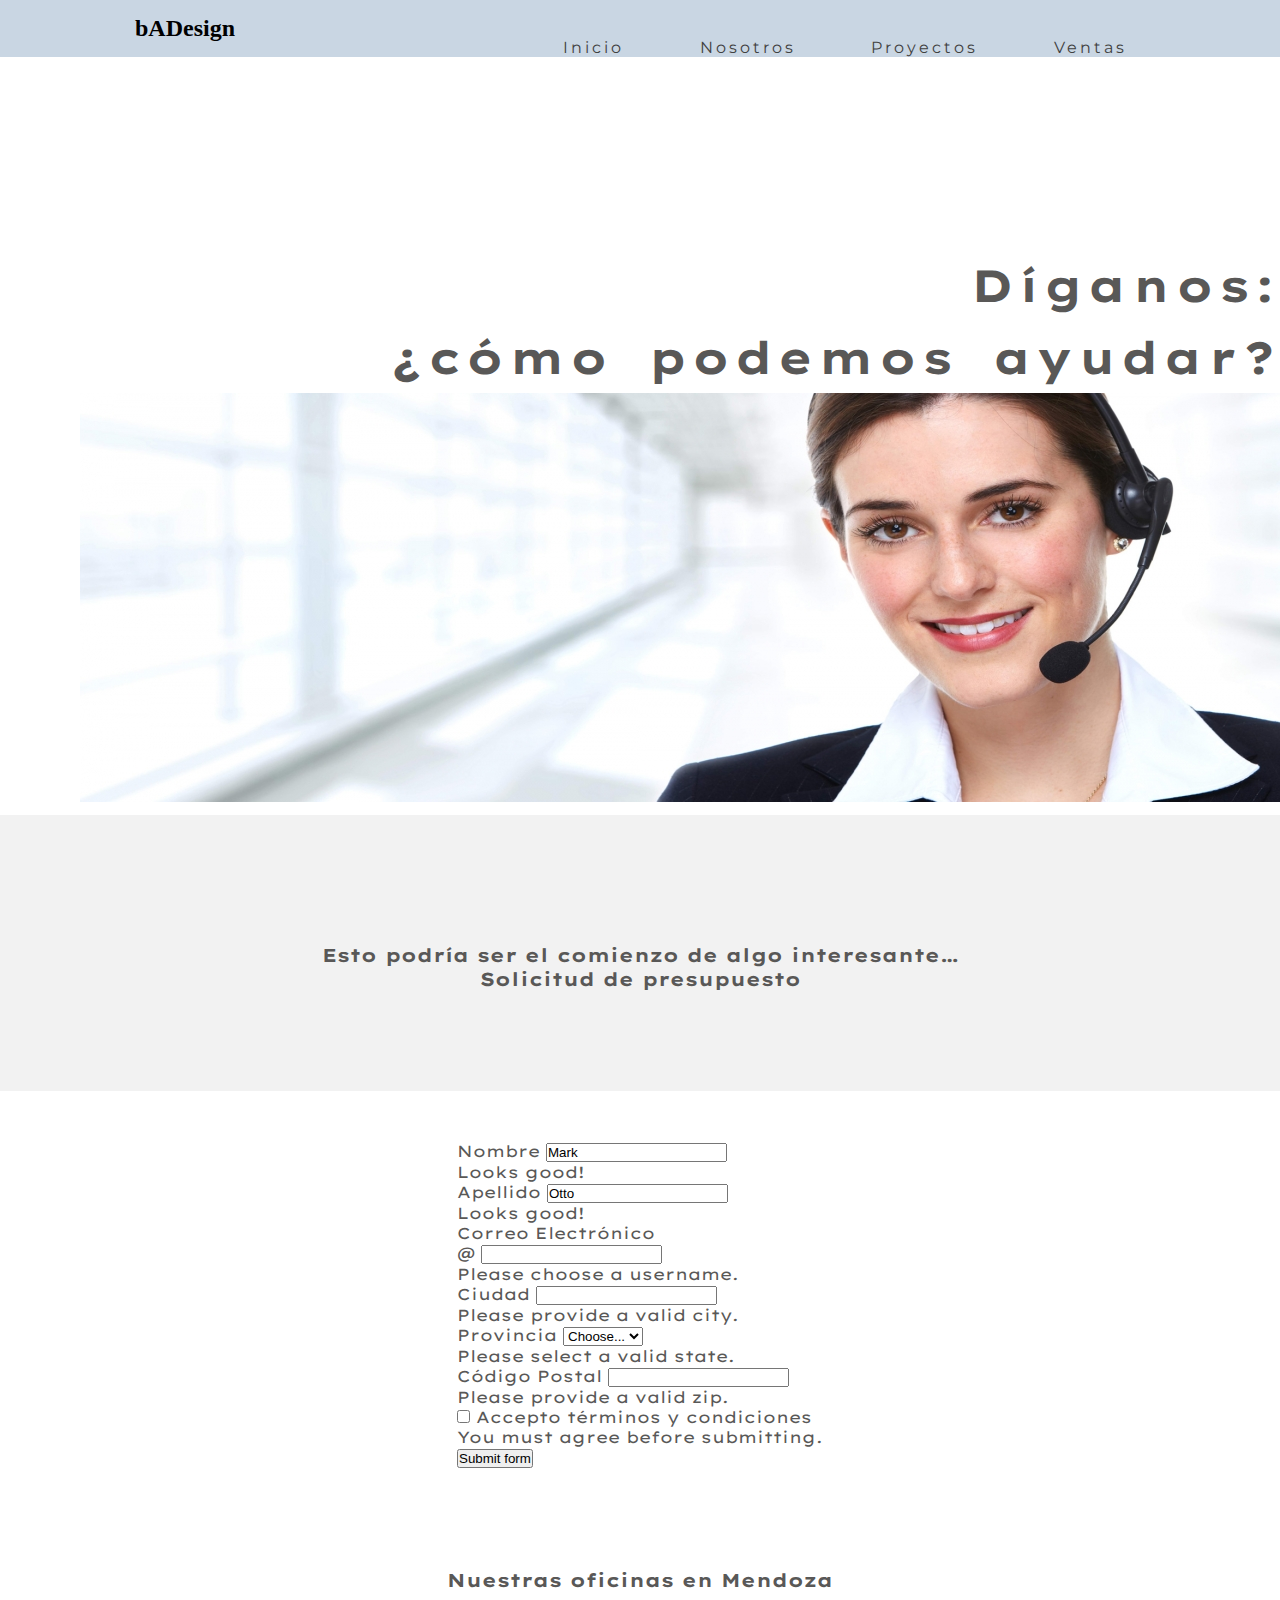
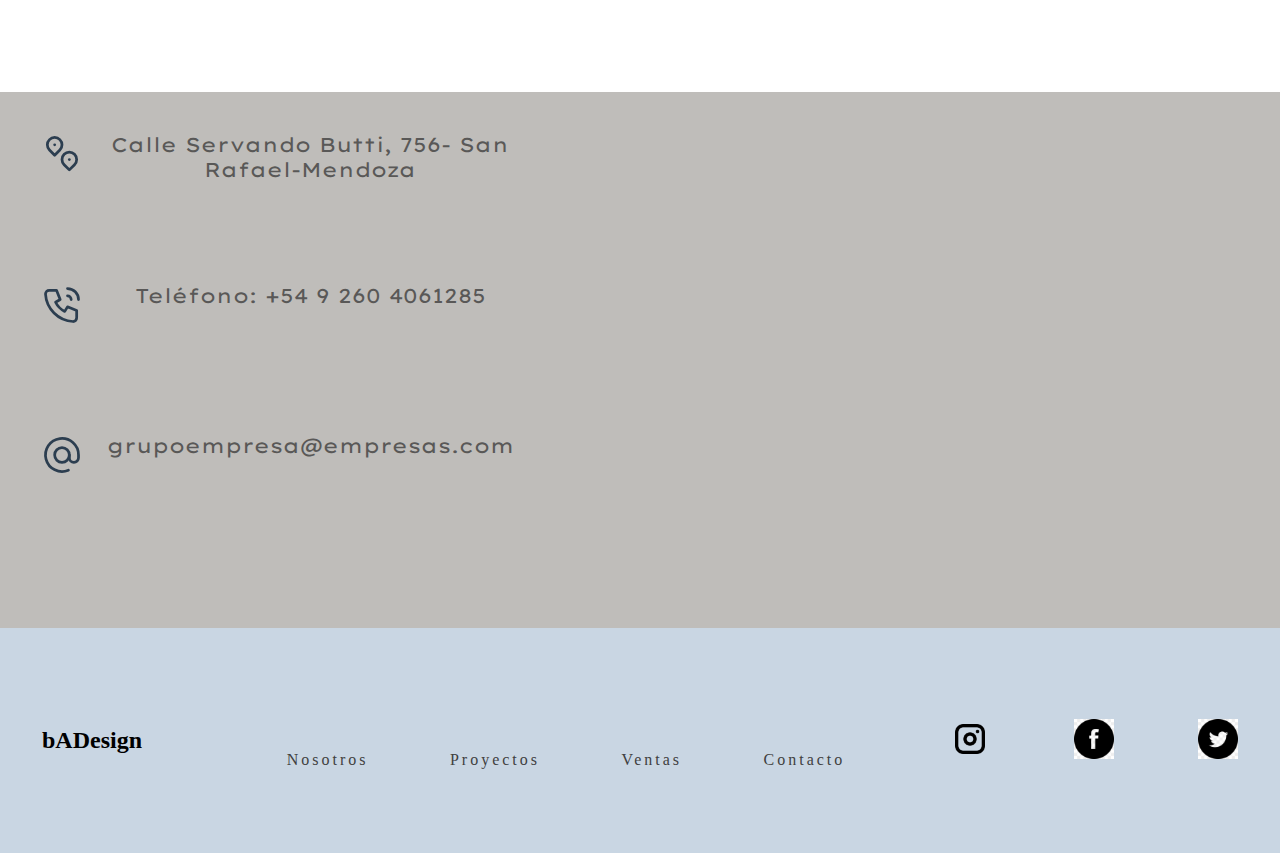
==== pages/contacto.html @ 797bff4d "fase dos terminada" ====
<!DOCTYPE html>
<html lang="en">

<head>
	<meta charset="UTF-8">
	<meta http-equiv="X-UA-Compatible" content="IE=edge">
	<meta name="viewport" content="width=, initial-scale=1.0">

	<!-- el BOOSTRAP -->
	<link href="https://cdn.jsdelivr.net/npm/bootstrap@5.1.3/dist/css/bootstrap.min.css" rel="stylesheet"
		integrity="sha384-1BmE4kWBq78iYhFldvKuhfTAU6auU8tT94WrHftjDbrCEXSU1oBoqyl2QvZ6jIW3" crossorigin="anonymous">

	<!-- el CSS -->
	<link rel="stylesheet" href="../css/style.css">

	<title>Document</title>
</head>

<body id="contacto">
	<header>
		<h2>bADesign</h2>
		<ul>
			<a href="../index.html" class="itemHeader">Inicio</a>
			<a href="nosotros.html" class="itemHeader">Nosotros</a>
			<a href="proyectos.html" class="itemHeader">Proyectos</a>
			<a href="ventas.html" class="itemHeader">Ventas</a>
			
		</ul>
	</header>

	<main>
		<section class="pregunta">
			<h2>Díganos:<br>¿cómo podemos ayudar?</h2>

			<img src="../multimedia/fotoContacto.jpg" alt="Contacta con nosotros">
		</section>

		
		<section class="tituloForm">
			<h3>Esto podría ser el comienzo de algo interesante… <br>Solicitud de presupuesto</h3>
		</section>
		
		<!-- *******   de Boostrap  ******* -->
		<section id="framework">

				<form class="row g-3 needs-validation" novalidate>
				<div class="col-md-4">
					<label for="validationCustom01" class="form-label">Nombre</label>
					<input type="text" class="form-control" id="validationCustom01" value="Mark" required>
					<div class="valid-feedback">
						Looks good!
					</div>
				</div>
				<div class="col-md-4">
					<label for="validationCustom02" class="form-label">Apellido</label>
					<input type="text" class="form-control" id="validationCustom02" value="Otto" required>
					<div class="valid-feedback">
						Looks good!
					</div>
				</div>
				<div class="col-md-4">
					<label for="validationCustomUsername" class="form-label">Correo Electrónico</label>
					<div class="input-group has-validation">
						<span class="input-group-text" id="inputGroupPrepend">@</span>
						<input type="text" class="form-control" id="validationCustomUsername"
							aria-describedby="inputGroupPrepend" required>
						<div class="invalid-feedback">
							Please choose a username.
						</div>
					</div>
				</div>
				<div class="col-md-6">
					<label for="validationCustom03" class="form-label">Ciudad</label>
					<input type="text" class="form-control" id="validationCustom03" required>
					<div class="invalid-feedback">
						Please provide a valid city.
					</div>
				</div>
				<div class="col-md-3">
					<label for="validationCustom04" class="form-label">Provincia</label>
					<select class="form-select" id="validationCustom04" required>
						<option selected disabled value="">Choose...</option>
						<option>...</option>
					</select>
					<div class="invalid-feedback">
						Please select a valid state.
					</div>
				</div>
				<div class="col-md-3">
					<label for="validationCustom05" class="form-label">Código Postal </label>
					<input type="text" class="form-control" id="validationCustom05" required>
					<div class="invalid-feedback">
						Please provide a valid zip.
					</div>
				</div>
				<div class="col-12">
					<div class="form-check">
						<input class="form-check-input" type="checkbox" value="" id="invalidCheck" required>
						<label class="form-check-label" for="invalidCheck">
							Accepto términos y condiciones
						</label>
						<div class="invalid-feedback">
							You must agree before submitting.
						</div>
					</div>
				</div>
				<div class="col-12">
					<button class="btn btn-primary" type="submit">Submit form</button>
				</div>
			</form>
		</section>






		<section>
			<h3>Nuestras oficinas en Mendoza</h3>

			<div class="contacto">

				<div class="itemContacto">
					<svg xmlns="http://www.w3.org/2000/svg" class="icon icon-tabler icon-tabler-map-pins" width="44"
						height="44" viewBox="0 0 24 24" stroke-width="1.5" stroke="#2c3e50" fill="none"
						stroke-linecap="round" stroke-linejoin="round">
						<path stroke="none" d="M0 0h24v24H0z" fill="none" />
						<path d="M10.828 9.828a4 4 0 1 0 -5.656 0l2.828 2.829l2.828 -2.829z" />
						<line x1="8" y1="7" x2="8" y2="7.01" />
						<path d="M18.828 17.828a4 4 0 1 0 -5.656 0l2.828 2.829l2.828 -2.829z" />
						<line x1="16" y1="15" x2="16" y2="15.01" />
					</svg>
				</div>

				<div class="itemContacto">
					<svg xmlns="http://www.w3.org/2000/svg" class="icon icon-tabler icon-tabler-phone-call" width="44"
						height="44" viewBox="0 0 24 24" stroke-width="1.5" stroke="#2c3e50" fill="none"
						stroke-linecap="round" stroke-linejoin="round">
						<path stroke="none" d="M0 0h24v24H0z" fill="none" />
						<path
							d="M5 4h4l2 5l-2.5 1.5a11 11 0 0 0 5 5l1.5 -2.5l5 2v4a2 2 0 0 1 -2 2a16 16 0 0 1 -15 -15a2 2 0 0 1 2 -2" />
						<path d="M15 7a2 2 0 0 1 2 2" />
						<path d="M15 3a6 6 0 0 1 6 6" />
					</svg>
				</div>

				<div class="itemContacto">
					<svg xmlns="http://www.w3.org/2000/svg" class="icon icon-tabler icon-tabler-at" width="44"
						height="44" viewBox="0 0 24 24" stroke-width="1.5" stroke="#2c3e50" fill="none"
						stroke-linecap="round" stroke-linejoin="round">
						<path stroke="none" d="M0 0h24v24H0z" fill="none" />
						<circle cx="12" cy="12" r="4" />
						<path d="M16 12v1.5a2.5 2.5 0 0 0 5 0v-1.5a9 9 0 1 0 -5.5 8.28" />
					</svg>
				</div>

				<div class="itemContacto">Calle Servando Butti, 756- San Rafael-Mendoza</div>

				<div class="itemContacto">Teléfono: +54 9 260 4061285</div>

				<div class="itemContacto">grupoempresa@empresas.com</div>

				<div class="itemContacto">
					<iframe
						src="https://www.google.com/maps/embed?pb=!1m18!1m12!1m3!1d11701.452497308568!2d-68.3652221864777!3d-34.614039010310655!2m3!1f0!2f0!3f0!3m2!1i1024!2i768!4f13.1!3m3!1m2!1s0x9679083d659ed983%3A0x5710b477e8a580f6!2sServando%20Butti%20695%2C%20San%20Rafael%2C%20Mendoza!5e0!3m2!1ses-419!2sar!4v1637625717891!5m2!1ses-419!2sar"
						width="600" height="450" style="border:0;" allowfullscreen="" loading="lazy" class="borde-mapa">
					</iframe>
				</div>
			</div>
		</section>



	</main>
	<footer>
        <h2>bADesign</h2>
        <ul>
            <a href="./pages/nosotros.html">Nosotros</a>
            <a href="./pages/proyectos.html">Proyectos</a>
            <a href="./pages/ventas.html">Ventas</a>
            <a href="./pages/contacto.html">Contacto</a>
        </ul>
        <div>
            <img src="/multimedia/instagram_icon.png" alt="" width="40" height="40">
        </div>
        <div>
            <img src="/multimedia/facebook.jpg" alt="" width="40" height="40">
        </div>
        <div>
            <img src="/multimedia/twitter.jpg" alt="" width="40" height="40">
        </div>

    </footer>

	<!-- el Boostrap -->
	<script src="https://cdn.jsdelivr.net/npm/@popperjs/core@2.10.2/dist/umd/popper.min.js"
		integrity="sha384-7+zCNj/IqJ95wo16oMtfsKbZ9ccEh31eOz1HGyDuCQ6wgnyJNSYdrPa03rtR1zdB"
		crossorigin="anonymous"></script>
	<script src="https://cdn.jsdelivr.net/npm/bootstrap@5.1.3/dist/js/bootstrap.min.js"
		integrity="sha384-QJHtvGhmr9XOIpI6YVutG+2QOK9T+ZnN4kzFN1RtK3zEFEIsxhlmWl5/YESvpZ13"
		crossorigin="anonymous"></script>
</body>

</html>
---- css/style.css ----
@import url("https://fonts.googleapis.com/css2?family=Lexend+Giga:wght@100;200;300;400;500;600;700;800;900&display=swap");
@import url("https://fonts.googleapis.com/css2?family=Montserrat:ital,wght@0,100;0,200;0,300;0,400;0,500;0,600;0,700;0,800;0,900;1,100;1,200;1,300;1,400;1,500;1,600;1,700;1,800;1,900&display=swap");
* {
  margin: 0;
  padding: 0;
}

#contacto main {
  font-family: "Lexend Giga";
  color: #595857;
}

#contacto main .pregunta {
  font-style: normal;
  font-weight: bold;
  font-size: 30px;
  text-align: right;
  line-height: 1.6;
  letter-spacing: 5px;
  word-spacing: 10px;
  padding-top: 15%;
}

#contacto main .pregunta:hover {
  background-color: #F2F2F2;
  font-weight: bold;
  word-spacing: 5px;
}

#contacto main .tituloForm h3 {
  text-align: center;
  padding-top: 10%;
  background-color: #F2F2F2;
}

#contacto main #framework {
  display: -webkit-box;
  display: -ms-flexbox;
  display: flex;
  -webkit-box-pack: center;
      -ms-flex-pack: center;
          justify-content: center;
  -webkit-box-align: center;
      -ms-flex-align: center;
          align-items: center;
  margin: 50px 50px 100px 50px;
}

#contacto main h3 {
  text-align: center;
  padding-bottom: 100px;
}

#contacto main h3:hover {
  background-color: #F2F2F2;
  font-weight: bold;
  color: #D97C2B;
}

#contacto main .contacto {
  display: -ms-grid;
  display: grid;
  -ms-grid-columns: 5% 35% 60%;
      grid-template-columns: 5% 35% 60%;
  -ms-grid-rows: 33% 33% 33%;
      grid-template-rows: 33% 33% 33%;
  background-color: #BFBDBA;
  padding: 40px;
}

#contacto main .contacto:hover {
  background-color: #F2F2F2;
  font-weight: bold;
}

#contacto main .itemContacto:first-child {
  -ms-grid-row: 1;
      grid-row-start: 1;
  grid-row-end: 2;
  -ms-grid-column: 1;
      grid-column-start: 1;
  grid-column-end: 2;
  text-decoration: underline;
  text-align: left;
  -webkit-box-align: center;
      -ms-flex-align: center;
          align-items: center;
  font-size: 25px;
  -webkit-transition: background-color 0.5s, color 1s;
  transition: background-color 0.5s, color 1s;
}

#contacto main .itemContacto:first-child:hover {
  -webkit-transform: scale(1.2);
          transform: scale(1.2);
}

#contacto main .itemContacto:nth-child(2) {
  -ms-grid-row: 2;
      grid-row-start: 2;
  grid-row-end: 3;
  -ms-grid-column: 1;
      grid-column-start: 1;
  grid-column-end: 2;
  text-decoration: underline;
  text-align: left;
  font-size: 25px;
  -webkit-transition: background-color 0.5s, color 1s;
  transition: background-color 0.5s, color 1s;
}

#contacto main .itemContacto:nth-child(2):hover {
  -webkit-transform: scale(1.2);
          transform: scale(1.2);
}

#contacto main .itemContacto:nth-child(3) {
  -ms-grid-row: 3;
      grid-row-start: 3;
  grid-row-end: 4;
  -ms-grid-column: 1;
      grid-column-start: 1;
  grid-column-end: 2;
  text-decoration: underline;
  text-align: left;
  font-size: 25px;
  -webkit-transition: background-color 0.5s, color 1s;
  transition: background-color 0.5s, color 1s;
}

#contacto main .itemContacto:nth-child(3):hover {
  -webkit-transform: scale(1.2);
          transform: scale(1.2);
}

#contacto main .itemContacto:nth-child(4) {
  -ms-grid-row: 1;
      grid-row-start: 1;
  grid-row-end: 2;
  -ms-grid-column: 2;
      grid-column-start: 2;
  grid-column-end: 3;
  text-decoration: none;
  text-align: center;
  -webkit-box-align: end;
      -ms-flex-align: end;
          align-items: end;
  font-size: 20px;
  -webkit-transition: background-color 0.5s, color 1s;
  transition: background-color 0.5s, color 1s;
}

#contacto main .itemContacto:nth-child(4):hover {
  font-weight: bold;
  color: #D97C2B;
}

#contacto main .itemContacto:nth-child(5) {
  -ms-grid-row: 2;
      grid-row-start: 2;
  grid-row-end: 3;
  -ms-grid-column: 2;
      grid-column-start: 2;
  grid-column-end: 3;
  text-decoration: none;
  text-align: center;
  -webkit-box-align: stretch;
      -ms-flex-align: stretch;
          align-items: stretch;
  font-size: 20px;
  -webkit-transition: background-color 0.5s, color 1s;
  transition: background-color 0.5s, color 1s;
}

#contacto main .itemContacto:nth-child(5):hover {
  color: #D97C2B;
  font-weight: bold;
}

#contacto main .itemContacto:nth-child(6) {
  -ms-grid-row: 3;
      grid-row-start: 3;
  grid-row-end: 4;
  -ms-grid-column: 2;
      grid-column-start: 2;
  grid-column-end: 3;
  text-decoration: none;
  text-align: center;
  -webkit-box-align: stretch;
      -ms-flex-align: stretch;
          align-items: stretch;
  font-size: 20px;
  -webkit-transition: background-color 0.5s, color 1s;
  transition: background-color 0.5s, color 1s;
}

#contacto main .itemContacto:nth-child(6):hover {
  font-weight: bold;
  color: #D97C2B;
}

#contacto main .itemContacto:nth-child(7) {
  -ms-grid-row: 1;
      grid-row-start: 1;
  grid-row-end: 4;
  -ms-grid-column: 3;
      grid-column-start: 3;
  grid-column-end: 4;
  -webkit-box-align: stretch;
      -ms-flex-align: stretch;
          align-items: stretch;
  font-size: 25px;
  -webkit-transition: border 1s, color 1s;
  transition: border 1s, color 1s;
}

#contacto main .itemContacto:nth-child(7):hover {
  border: #595857 3px solid;
}

#index main {
  font-family: "Montserrat", sans-serif;
  font-style: normal;
  font-weight: 400;
  background-color: #F2F2F2;
}

#index main h2 {
  font-family: "Lexend Giga";
  color: #404040;
  text-align: center;
  text-transform: none;
  font-size: 4em;
  padding-top: 10%;
  letter-spacing: 2px;
  word-spacing: 10px;
  font-weight: 400;
  font-display: swap;
  line-height: 1.9;
}

#index main h2:hover {
  color: #737373;
}

#index main p {
  text-align: center;
  margin-top: 2%;
  color: #404040;
  letter-spacing: 2px;
  word-spacing: 20%;
}

#index main .presentacionEmpresa {
  display: -webkit-box;
  display: -ms-flexbox;
  display: flex;
  background-color: #C9D6E3;
  margin-right: 20px;
}

#index main .presentacionEmpresa:hover {
  background-color: #C9D6E3;
  color: #737373;
}

#index main .objetivos {
  display: -webkit-box;
  display: -ms-flexbox;
  display: flex;
  -webkit-box-orient: horizontal;
  -webkit-box-direction: normal;
      -ms-flex-direction: row;
          flex-direction: row;
  -ms-flex-wrap: wrap;
      flex-wrap: wrap;
  -ms-flex-pack: distribute;
      justify-content: space-around;
  -webkit-box-align: center;
      -ms-flex-align: center;
          align-items: center;
  width: 100%;
  padding: 10%;
  background-color: #E6EAEA;
}

#index main .objetivos h4 {
  font-size: 90%;
  font-weight: bold;
}

#index main .objetivos h4:hover {
  text-decoration: underline;
}

#index main .objetivos .compromiso {
  display: -webkit-box;
  display: -ms-flexbox;
  display: flex;
  -webkit-box-orient: vertical;
  -webkit-box-direction: normal;
      -ms-flex-direction: column;
          flex-direction: column;
  -ms-flex-pack: distribute;
      justify-content: space-around;
  -webkit-box-align: center;
      -ms-flex-align: center;
          align-items: center;
  -ms-flex-line-pack: center;
      align-content: center;
  width: 50%;
  margin-bottom: 5%;
  font-size: 80%;
}

#index main .objetivos .honestidad {
  display: -webkit-box;
  display: -ms-flexbox;
  display: flex;
  -webkit-box-orient: vertical;
  -webkit-box-direction: normal;
      -ms-flex-direction: column;
          flex-direction: column;
  -ms-flex-pack: distribute;
      justify-content: space-around;
  -webkit-box-align: center;
      -ms-flex-align: center;
          align-items: center;
  -ms-flex-line-pack: center;
      align-content: center;
  align-content: center;
  width: 50%;
  margin-bottom: 5%;
  font-size: 80%;
}

#index main .objetivos .equipo {
  display: -webkit-box;
  display: -ms-flexbox;
  display: flex;
  -webkit-box-orient: vertical;
  -webkit-box-direction: normal;
      -ms-flex-direction: column;
          flex-direction: column;
  -ms-flex-pack: distribute;
      justify-content: space-around;
  -webkit-box-align: center;
      -ms-flex-align: center;
          align-items: center;
  -ms-flex-line-pack: center;
      align-content: center;
  width: 50%;
  font-size: 80%;
}

#index main .objetivos .excelencia {
  display: -webkit-box;
  display: -ms-flexbox;
  display: flex;
  -webkit-box-orient: vertical;
  -webkit-box-direction: normal;
      -ms-flex-direction: column;
          flex-direction: column;
  -ms-flex-pack: distribute;
      justify-content: space-around;
  -webkit-box-align: center;
      -ms-flex-align: center;
          align-items: center;
  width: 50%;
  font-size: 80%;
}

#index main section.servicios {
  display: -ms-grid;
  display: grid;
  -ms-grid-columns: 20fr 40fr 40fr;
      grid-template-columns: 20fr 40fr 40fr;
  -ms-grid-rows: 20fr 45fr;
      grid-template-rows: 20fr 45fr;
  gap: 5px;
  border-color: #F2F2F2;
  margin: 50px 10px 50px 10px;
  padding: 5%;
}

#index main .itemServicios1 {
  -ms-grid-row: 1;
      grid-row-start: 1;
  grid-row-end: 3;
  text-decoration: underline;
  text-align: center;
  background-color: #D3D4C6;
  font-size: 25px;
  -webkit-transition: background-color 0.5s, color 1s;
  transition: background-color 0.5s, color 1s;
  padding: 5%;
}

#index main .itemServicios1:hover {
  background-color: #D97C2B;
  color: #D9D9D9;
}

#index main .itemServicios2 {
  -ms-grid-row: 1;
      grid-row-start: 1;
  grid-row-end: 2;
  background-color: #D3D4C6;
  text-align: center;
  -webkit-transition: background-color 0.2s, color 1s;
  transition: background-color 0.2s, color 1s;
  padding: 5%;
}

#index main .itemServicios2:hover {
  background-color: #D97C2B;
  color: #D9D9D9;
}

#index main .itemServicios3 {
  -ms-grid-row: 2;
      grid-row-start: 2;
  grid-row-end: 3;
  background-color: #E6EAEA;
  text-align: center;
  padding: 30px;
  -webkit-transition: background-color 0.2s, color 1s;
  transition: background-color 0.2s, color 1s;
  padding: 5%;
}

#index main .itemServicios3:hover {
  background-color: #d3a277;
  color: #F2F2F2;
}

#index main .itemServicios4 {
  -ms-grid-row: 1;
      grid-row-start: 1;
  grid-row-end: 2;
  background-color: #D3D4C6;
  text-align: center;
  -webkit-transition: background-color 0.2s, color 1s;
  transition: background-color 0.2s, color 1s;
  padding: 5%;
}

#index main .itemServicios4:hover {
  background-color: #D97C2B;
  color: #D9D9D9;
}

#index main .itemServicios5 {
  -ms-grid-row: 2;
      grid-row-start: 2;
  grid-row-end: 3;
  background-color: #E6EAEA;
  text-align: center;
  padding: 30px;
  -webkit-transition: background-color 0.2s, color 1s;
  transition: background-color 0.2s, color 1s;
}

#index main .itemServicios5:hover {
  background-color: #d3a277;
  color: #F2F2F2;
}

#index main .sostenibilidad {
  display: -webkit-box;
  display: -ms-flexbox;
  display: flex;
  -webkit-box-orient: horizontal;
  -webkit-box-direction: normal;
      -ms-flex-direction: row;
          flex-direction: row;
  -ms-flex-wrap: wrap;
      flex-wrap: wrap;
  -ms-flex-pack: distribute;
      justify-content: space-around;
  text-align: center;
  -ms-flex-line-pack: center;
      align-content: center;
  margin-bottom: 10%;
}

#index main .sostenibilidad div {
  color: #737373;
}

#index main .sostenibilidad div:hover {
  font-weight: bold;
  color: #d3a277;
  letter-spacing: 2%;
  word-spacing: 5%;
}

#index main .losAromos {
  display: -ms-grid;
  display: grid;
  -ms-grid-columns: 60% 40%;
      grid-template-columns: 60% 40%;
  -ms-grid-rows: 10% 90% 20%;
      grid-template-rows: 10% 90% 20%;
  grid-column-gap: 1%;
  grid-row-gap: 2%;
  margin-bottom: 7rem;
}

#index main .losAromos .gridAromos:first-child {
  display: -ms-grid;
  display: grid;
  -ms-grid-row: 3;
      grid-row-start: 3;
  grid-row-end: 4;
  -ms-grid-column: 1;
      grid-column-start: 1;
  grid-column-end: 3;
  font-size: 200%;
  font-weight: bold;
  background-color: #D3D4C6;
  color: #404040;
  font-size: 200%;
  letter-spacing: 2px;
  word-spacing: 2px;
  justify-items: start;
  padding-left: 5%;
  padding-bottom: 5%;
}

#index main .losAromos .gridAromos:first-child:hover {
  background-color: #737373;
  color: #F2F2F2;
}

#index main .losAromos .gridAromos:nth-child(2) {
  display: -ms-grid;
  display: grid;
  -ms-grid-row: 1;
      grid-row-start: 1;
  grid-row-end: 2;
  -ms-grid-column: 1;
      grid-column-start: 1;
  grid-column-end: 3;
  background-color: #D3D4C6;
  color: #404040;
  font-size: 200%;
  letter-spacing: 2px;
  word-spacing: 2px;
  justify-items: end;
  padding-right: 5%;
}

#index main .losAromos .gridAromos:nth-child(2):hover {
  background-color: #737373;
  color: #F2F2F2;
}

#index main .losAromos .gridAromos:nth-child(3) {
  display: -ms-grid;
  display: grid;
  -ms-grid-row: 2;
      grid-row-start: 2;
  grid-row-end: 3;
  -ms-grid-column: 2;
      grid-column-start: 2;
  grid-column-end: 3;
  justify-items: stretch;
  -webkit-box-align: center;
      -ms-flex-align: center;
          align-items: center;
}

#index main .losAromos .gridAromos:nth-child(4) {
  display: -ms-grid;
  display: grid;
  -ms-grid-row: 2;
      grid-row-start: 2;
  grid-row-end: 3;
  -ms-grid-column: 1;
      grid-column-start: 1;
  grid-column-end: 2;
  justify-items: stretch;
  -webkit-box-align: center;
      -ms-flex-align: center;
          align-items: center;
}

#nosotros main {
  font-family: "Lexend Giga";
  font-style: normal;
  font-weight: 400;
  background-color: #F2F2F2;
  color: #595857;
}

#nosotros main h1 {
  text-align: center;
  padding: 3em;
  color: #ad8076;
}

#nosotros main h1:hover {
  background-color: #E6EAEA;
  color: #404040;
}

#nosotros main p {
  text-align: center;
  line-height: 1.6;
  letter-spacing: 2px;
  word-spacing: 5px;
  padding: 4%;
  color: #404040;
}

#nosotros main p:hover {
  color: #ad8076;
}

#nosotros main .hogaresEcofriendly {
  display: -ms-grid;
  display: grid;
  -ms-grid-columns: 40fr 60fr;
      grid-template-columns: 40fr 60fr;
  -ms-grid-rows: 40fr;
      grid-template-rows: 40fr;
  justify-items: center;
  -webkit-box-align: stretch;
      -ms-flex-align: stretch;
          align-items: stretch;
  grid-column-gap: 1rem;
  grid-row-gap: 2rem;
  padding: 2vh;
  background-color: #adddab;
}

#nosotros main .hogaresEcofriendly .tituloEcofriendly {
  display: -ms-grid;
  display: grid;
  -ms-grid-row: 1;
      grid-row-start: 1;
  grid-row-end: 3;
  padding: 2vh;
  color: #404040;
}

#nosotros main .hogaresEcofriendly .tituloEcofriendly:hover {
  color: #854AD9;
  -webkit-text-decoration-line: underline;
          text-decoration-line: underline;
}

#nosotros main .hogaresEcofriendly .parrafoEcofriendly1 {
  display: -ms-grid;
  display: grid;
  -ms-grid-row: 1;
      grid-row-start: 1;
  grid-row-end: 2;
  color: #404040;
}

#nosotros main .hogaresEcofriendly .parrafoEcofriendly1:hover {
  background-color: #88fc90;
  color: #854AD9;
}

#nosotros main .hogaresEcofriendly .parrafoEcofriendly2 {
  display: -ms-grid;
  display: grid;
  -ms-grid-row: 2;
      grid-row-start: 2;
  grid-row-end: 3;
  color: #404040;
}

#nosotros main .hogaresEcofriendly .parrafoEcofriendly2:hover {
  background-color: #88fc90;
  color: #854AD9;
}

#nosotros main .enfoque {
  display: -ms-grid;
  display: grid;
  -ms-grid-columns: 60fr 40fr;
      grid-template-columns: 60fr 40fr;
  -ms-grid-rows: 40fr;
      grid-template-rows: 40fr;
  justify-items: center;
  -webkit-box-align: stretch;
      -ms-flex-align: stretch;
          align-items: stretch;
  grid-column-gap: 2rem;
  background-color: #88fc90;
  padding: 5rem;
  margin-top: 5rem;
}

#nosotros main .enfoque .parrafoEnfoque {
  color: #545C3C;
  padding: 5rem;
}

#nosotros main .enfoque .parrafoEnfoque:hover {
  background-color: #adddab;
}

#nosotros main .enfoque .tituloEnfoque {
  color: #545C3C;
}

#nosotros main .enfoque .tituloEnfoque:hover {
  -webkit-text-decoration-line: underline;
          text-decoration-line: underline;
}

#nosotros main .gridPadre {
  display: -ms-grid;
  display: grid;
  -ms-grid-columns: 33fr 33fr 33fr;
      grid-template-columns: 33fr 33fr 33fr;
  grid-column-gap: 3vh;
}

#nosotros main .gridPadre .financiamiento:first-child {
  display: -ms-grid;
  display: grid;
  -ms-grid-row: 1;
      grid-row-start: 1;
  grid-row-end: 2;
  -ms-grid-column: 1;
      grid-column-start: 1;
  grid-column-end: 2;
  -ms-grid-rows: 20fr 55fr 150fr;
      grid-template-rows: 20fr 55fr 150fr;
  justify-items: center;
  -webkit-box-align: center;
      -ms-flex-align: center;
          align-items: center;
}

#nosotros main .gridPadre .financiamiento:first-child .tituloPilares1 {
  color: #737373;
  font-weight: bold;
  text-align: center;
  word-spacing: 2vh;
  font-family: Roboto, sans-serif;
  font-size: 1.5rem;
}

#nosotros main .gridPadre .financiamiento:first-child .parrafoPilares1 {
  color: #404040;
}

#nosotros main .gridPadre .financiamiento:first-child .imagenPilares1 {
  grid-row-gap: 2vh;
}

#nosotros main .gridPadre .planeta:nth-child(2) {
  display: -ms-grid;
  display: grid;
  -ms-grid-row: 1;
      grid-row-start: 1;
  grid-row-end: 2;
  -ms-grid-column: 2;
      grid-column-start: 2;
  grid-column-end: 3;
  -ms-grid-rows: 20fr 55fr 150fr;
      grid-template-rows: 20fr 55fr 150fr;
  justify-items: center;
  -webkit-box-align: center;
      -ms-flex-align: center;
          align-items: center;
}

#nosotros main .gridPadre .planeta:nth-child(2) .tituloPilares2 {
  color: #737373;
  font-weight: bold;
  text-align: center;
  word-spacing: 2vh;
  font-family: Roboto, sans-serif;
  font-size: 1.5rem;
}

#nosotros main .gridPadre .planeta:nth-child(2) .parrafoPilares {
  grid-row-gap: 2vh;
}

#nosotros main .gridPadre .comunidad:nth-child(3) {
  display: -ms-grid;
  display: grid;
  -ms-grid-row: 1;
      grid-row-start: 1;
  grid-row-end: 2;
  -ms-grid-column: 3;
      grid-column-start: 3;
  grid-column-end: 4;
  -ms-grid-rows: 20fr 55fr 150fr;
      grid-template-rows: 20fr 55fr 150fr;
  justify-items: center;
  -webkit-box-align: center;
      -ms-flex-align: center;
          align-items: center;
}

#nosotros main .gridPadre .comunidad:nth-child(3) .tituloPilares3 {
  color: #737373;
  font-weight: bold;
  text-align: center;
  word-spacing: 2vh;
  font-family: Roboto, sans-serif;
  font-size: 1.5rem;
}

#nosotros main .gridPadre .comunidad:nth-child(3) .parrafoPilares3 {
  grid-row-gap: 2vh;
}

#proyectos main {
  font-family: "Lexend Giga";
  font-style: normal;
  font-weight: 400;
  background-color: #F2F2F2;
}

#proyectos main h2 {
  text-align: center;
  color: #ad8076;
  font-size: 7vh;
  padding: 5%;
}

#proyectos main p {
  text-align: center;
  line-height: 1.6;
  letter-spacing: 2px;
  word-spacing: 5px;
  padding: 5%;
  color: #404040;
}

#proyectos main h1 {
  text-align: center;
  padding: 3em;
}

#proyectos main h3 {
  color: #D97C2B;
  font-weight: bold;
  font-size: 150%;
  text-align: end;
  letter-spacing: 1rem;
  padding: 5em;
}

#proyectos main h3:hover {
  color: #404040;
}

#proyectos main .obraNueva {
  display: -webkit-box;
  display: -ms-flexbox;
  display: flex;
  -webkit-box-orient: horizontal;
  -webkit-box-direction: normal;
      -ms-flex-direction: row;
          flex-direction: row;
  -ms-flex-wrap: wrap;
      flex-wrap: wrap;
  -ms-flex-pack: distribute;
      justify-content: space-around;
  -webkit-box-align: stretch;
      -ms-flex-align: stretch;
          align-items: stretch;
  gap: 5px;
}

#proyectos main .rehabilitaciones {
  display: -webkit-box;
  display: -ms-flexbox;
  display: flex;
  -webkit-box-orient: horizontal;
  -webkit-box-direction: normal;
      -ms-flex-direction: row;
          flex-direction: row;
  -ms-flex-wrap: wrap;
      flex-wrap: wrap;
  -ms-flex-pack: distribute;
      justify-content: space-around;
  -webkit-box-align: stretch;
      -ms-flex-align: stretch;
          align-items: stretch;
  gap: 5px;
}

#proyectos main .interiorismo {
  display: -webkit-box;
  display: -ms-flexbox;
  display: flex;
  -webkit-box-orient: horizontal;
  -webkit-box-direction: normal;
      -ms-flex-direction: row;
          flex-direction: row;
  -ms-flex-wrap: wrap;
      flex-wrap: wrap;
  -ms-flex-pack: distribute;
      justify-content: space-around;
  -webkit-box-align: stretch;
      -ms-flex-align: stretch;
          align-items: stretch;
  gap: 5px;
}

#ventas main {
  font-family: "Montserrat", sans-serif;
  font-weight: 400;
  font-style: normal;
}

#ventas main h1 {
  font-family: "Montserrat", sans-serif;
  font-weight: 200;
  color: #d3a277;
  font-size: 60px;
  padding-top: 4rem;
  text-align: center;
}

#ventas main .casaVenta {
  display: -ms-grid;
  display: grid;
  -ms-grid-columns: 40% 60%;
      grid-template-columns: 40% 60%;
  -ms-grid-rows: 50% 50%;
      grid-template-rows: 50% 50%;
  background-color: #D3D4C6;
  -webkit-box-align: center;
      -ms-flex-align: center;
          align-items: center;
  margin: 100px 10px 100px 10px;
  font-size: 10px;
}

#ventas main .grid-item:first-child {
  -ms-grid-row: 1;
      grid-row-start: 1;
  grid-row-end: 2;
  text-align: center;
  -webkit-transition: background-color 0.5s, color 1s;
  transition: background-color 0.5s, color 1s;
  color: #ad8076;
}

#ventas main .grid-item:nth-child(1) {
  -ms-grid-row: 1;
      grid-row-start: 1;
  grid-row-end: 2;
  text-align: center;
  background-color: #D3D4C6;
  font-size: 25px;
  -webkit-transition: background-color 0.5s, color 1s;
  transition: background-color 0.5s, color 1s;
}

#ventas main .grid-item:nth-child(2) {
  -ms-grid-row: 2;
      grid-row-start: 2;
  grid-row-end: 3;
  text-align: end;
  border: #737373 solid 1px;
  background-color: #D3D4C6;
  font-size: 20px;
  -webkit-transition: background-color 0.5s, color 1s;
  transition: background-color 0.5s, color 1s;
  padding-left: 20px;
  margin-left: 20px;
}

#ventas main .grid-item:nth-child(3) {
  -ms-grid-row: 2;
      grid-row-start: 2;
  grid-row-end: 3;
  text-align: end;
  background-color: #D3D4C6;
  font-size: 25px;
  -webkit-transition: background-color 0.5s, color 1s;
  transition: background-color 0.5s, color 1s;
}

header {
  display: -webkit-box;
  display: -ms-flexbox;
  display: flex;
  -webkit-box-orient: horizontal;
  -webkit-box-direction: normal;
      -ms-flex-direction: row;
          flex-direction: row;
  -ms-flex-pack: distribute;
      justify-content: space-around;
  -webkit-box-align: center;
      -ms-flex-align: center;
          align-items: center;
  -ms-flex-line-pack: center;
      align-content: center;
  width: 100%;
  height: 15%;
  background-color: #C9D6E3;
  position: -webkit-sticky;
  position: sticky;
  top: 0;
}

header ul {
  width: 50%;
  margin-top: 3%;
  display: -webkit-box;
  display: -ms-flexbox;
  display: flex;
  -webkit-box-orient: horizontal;
  -webkit-box-direction: normal;
      -ms-flex-direction: row;
          flex-direction: row;
  -ms-flex-pack: distribute;
      justify-content: space-around;
  -webkit-box-align: center;
      -ms-flex-align: center;
          align-items: center;
}

header ul a {
  font-family: "Montserrat", sans-serif;
  text-decoration: none;
  color: #404040;
  letter-spacing: 3px;
  word-spacing: 30px;
  margin-left: 50px;
  margin-right: 10px;
}

header ul a:hover {
  text-decoration: underline;
  color: #585555;
}

footer {
  display: -webkit-box;
  display: -ms-flexbox;
  display: flex;
  -webkit-box-orient: horizontal;
  -webkit-box-direction: normal;
      -ms-flex-direction: row;
          flex-direction: row;
  -ms-flex-pack: distribute;
      justify-content: space-around;
  -webkit-box-align: center;
      -ms-flex-align: center;
          align-items: center;
  -ms-flex-line-pack: stretch;
      align-content: stretch;
  width: 100%;
  height: 25vh;
  background-color: #C9D6E3;
}

footer ul {
  width: 50%;
  margin-top: 3%;
  display: -webkit-box;
  display: -ms-flexbox;
  display: flex;
  -webkit-box-orient: horizontal;
  -webkit-box-direction: normal;
      -ms-flex-direction: row;
          flex-direction: row;
  -ms-flex-pack: distribute;
      justify-content: space-around;
}

footer ul a {
  text-decoration: none;
  color: #404040;
  letter-spacing: 3px;
  word-spacing: 30px;
  margin-left: 50px;
  margin-right: 10px;
}

footer ul a:hover {
  text-decoration: underline;
  color: #585555;
}
/*# sourceMappingURL=style.css.map */
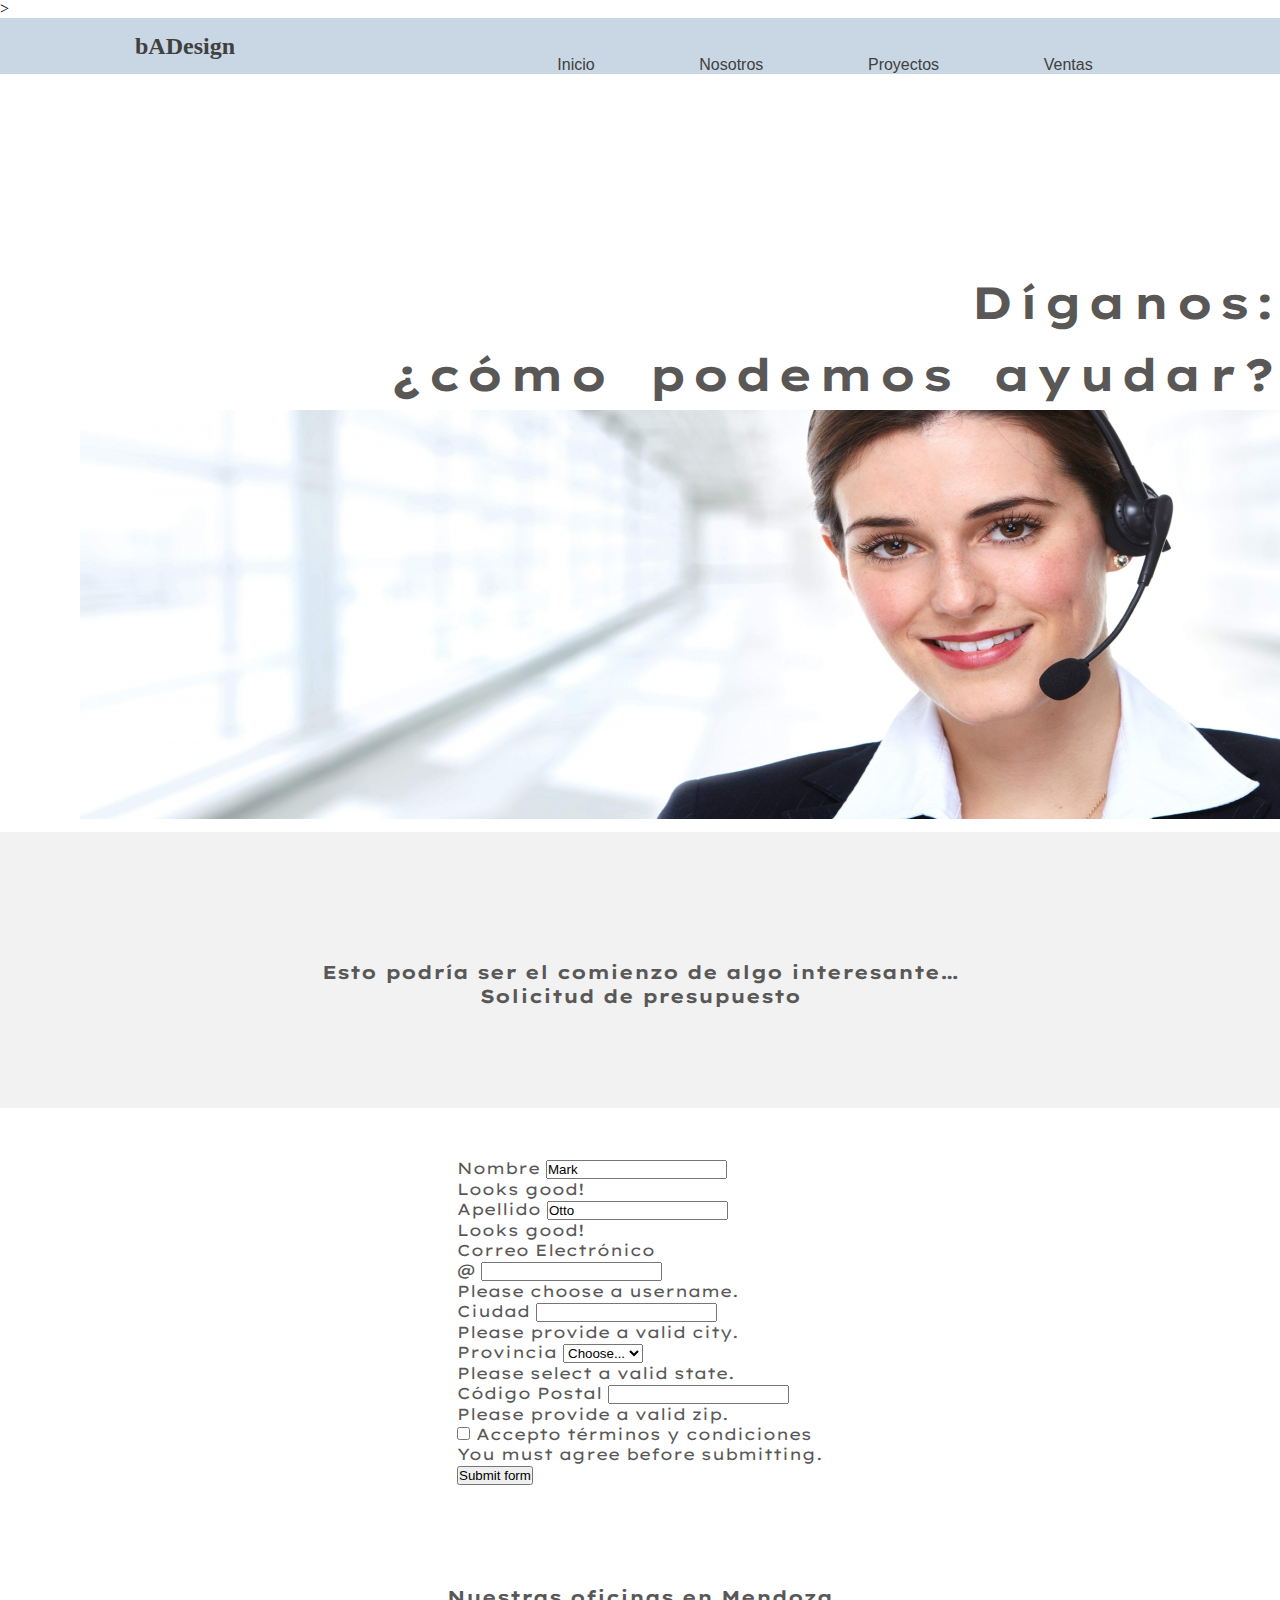
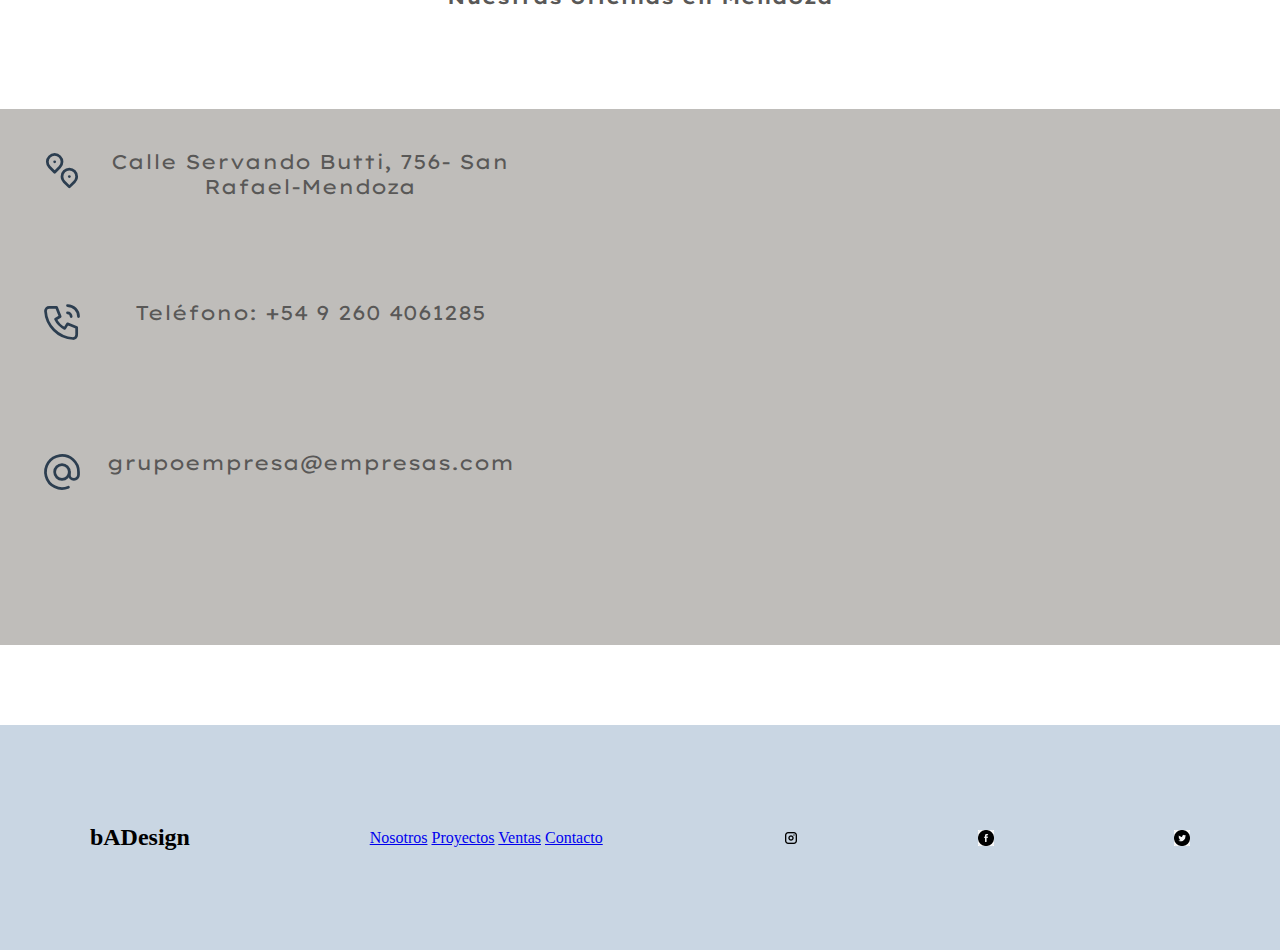
==== commit 2e3c383f: "fase tres terminada" ====
--- a/pages/contacto.html
+++ b/pages/contacto.html
@@ -13,7 +13,21 @@
 	<!-- el CSS -->
 	<link rel="stylesheet" href="../css/style.css">
 
-	<title>Document</title>
+	<meta name="description" content="Si quieres resolver tus dudas y conocer aldetalle nuestros proyectos no dudes y contacta directamente con nosotros. Estamos encantados de ayudarte">
+
+	<meta name="keywords" content="contacto, nuestras oficinas, San Rafael-Mendoza, desarrollador inmobiliario, promotor inmobiliario, ayudar, solicitud presupuesto">
+
+	<meta property="og:title" content="baDesign Grupo Inmobiliario / Desarrolladores Inmobiliarios /Tu nueva casa">
+
+	<meta property="og:url" content="https://bagroup.000webhostapp.com/">
+
+	<meta property="og:description" content="baDesign Grupo Inmobiliario ofrece venta de propiedad unifamiliar en Mendoza. Contáctanos">>
+
+	<!--No tengo logo de la empresa para poner en og:image-->
+
+
+
+	<title>baDesign Grupo Inmobiliario / ¿Cómo contactarnos?</title>
 </head>
 
 <body id="contacto">
@@ -24,7 +38,7 @@
 			<a href="nosotros.html" class="itemHeader">Nosotros</a>
 			<a href="proyectos.html" class="itemHeader">Proyectos</a>
 			<a href="ventas.html" class="itemHeader">Ventas</a>
-			
+
 		</ul>
 	</header>
 
@@ -35,15 +49,15 @@
 			<img src="../multimedia/fotoContacto.jpg" alt="Contacta con nosotros">
 		</section>
 
-		
+
 		<section class="tituloForm">
 			<h3>Esto podría ser el comienzo de algo interesante… <br>Solicitud de presupuesto</h3>
 		</section>
-		
+
 		<!-- *******   de Boostrap  ******* -->
 		<section id="framework">
 
-				<form class="row g-3 needs-validation" novalidate>
+			<form class="row g-3 needs-validation" novalidate>
 				<div class="col-md-4">
 					<label for="validationCustom01" class="form-label">Nombre</label>
 					<input type="text" class="form-control" id="validationCustom01" value="Mark" required>
@@ -112,9 +126,6 @@
 
 
 
-
-
-
 		<section>
 			<h3>Nuestras oficinas en Mendoza</h3>
 
@@ -173,24 +184,27 @@
 
 	</main>
 	<footer>
-        <h2>bADesign</h2>
-        <ul>
-            <a href="./pages/nosotros.html">Nosotros</a>
-            <a href="./pages/proyectos.html">Proyectos</a>
-            <a href="./pages/ventas.html">Ventas</a>
-            <a href="./pages/contacto.html">Contacto</a>
-        </ul>
-        <div>
-            <img src="/multimedia/instagram_icon.png" alt="" width="40" height="40">
+		<h2>bADesign</h2>
+		<ul>
+			<a href="./pages/nosotros.html">Nosotros</a>
+			<a href="./pages/proyectos.html">Proyectos</a>
+			<a href="./pages/ventas.html">Ventas</a>
+			<a href="./pages/contacto.html">Contacto</a>
+		</ul>
+		<div class="logoSocial">
+            <img src="../multimedia/instagram_icon.png" alt="Instragram" width="16em" height="16em">
+            <!-- pondria el enlace <a href> hacia mi Instagram, al ser una empresa ficticia no lo he puesto -->
         </div>
-        <div>
-            <img src="/multimedia/facebook.jpg" alt="" width="40" height="40">
+        <div class="logoSocial">
+            <img src="../multimedia/facebook.jpg" alt="Facebook" width="16em" height="16em">
+            <!-- pondria el enlace <a href> hacia mi Instagram, al ser una empresa ficticia no lo he puesto -->
         </div>
-        <div>
-            <img src="/multimedia/twitter.jpg" alt="" width="40" height="40">
+        <div class="logoSocial">
+            <img src="../multimedia/twitter.jpg" alt="Twitter" width="16em" height="16em">
+            <!-- pondria el enlace <a href> hacia mi Instagram, al ser una empresa ficticia no lo he puesto -->
         </div>
 
-    </footer>
+	</footer>
 
 	<!-- el Boostrap -->
 	<script src="https://cdn.jsdelivr.net/npm/@popperjs/core@2.10.2/dist/umd/popper.min.js"
--- a/css/style.css
+++ b/css/style.css
@@ -3,6 +3,10 @@
 * {
   margin: 0;
   padding: 0;
+}
+
+body {
+  width: 100vw;
 }
 
 #contacto main {
@@ -219,7 +223,7 @@
 }
 
 #index main {
-  font-family: "Montserrat", sans-serif;
+  font-family: "Montserrat, weight 700", sans-serif;
   font-style: normal;
   font-weight: 400;
   background-color: #F2F2F2;
@@ -234,7 +238,7 @@
   padding-top: 10%;
   letter-spacing: 2px;
   word-spacing: 10px;
-  font-weight: 400;
+  font-weight: 200;
   font-display: swap;
   line-height: 1.9;
 }
@@ -256,7 +260,8 @@
   display: -ms-flexbox;
   display: flex;
   background-color: #C9D6E3;
-  margin-right: 20px;
+  margin-right: 3%;
+  margin-left: 3%;
 }
 
 #index main .presentacionEmpresa:hover {
@@ -280,7 +285,7 @@
       -ms-flex-align: center;
           align-items: center;
   width: 100%;
-  padding: 10%;
+  padding: 5%;
   background-color: #E6EAEA;
 }
 
@@ -370,16 +375,16 @@
   font-size: 80%;
 }
 
-#index main section.servicios {
+#index main .servicios {
   display: -ms-grid;
   display: grid;
   -ms-grid-columns: 20fr 40fr 40fr;
       grid-template-columns: 20fr 40fr 40fr;
   -ms-grid-rows: 20fr 45fr;
       grid-template-rows: 20fr 45fr;
-  gap: 5px;
+  gap: 5%;
   border-color: #F2F2F2;
-  margin: 50px 10px 50px 10px;
+  margin: 15% 10% 15% 10%;
   padding: 5%;
 }
 
@@ -390,7 +395,7 @@
   text-decoration: underline;
   text-align: center;
   background-color: #D3D4C6;
-  font-size: 25px;
+  font-size: 1em;
   -webkit-transition: background-color 0.5s, color 1s;
   transition: background-color 0.5s, color 1s;
   padding: 5%;
@@ -498,13 +503,12 @@
 #index main .losAromos {
   display: -ms-grid;
   display: grid;
-  -ms-grid-columns: 60% 40%;
-      grid-template-columns: 60% 40%;
-  -ms-grid-rows: 10% 90% 20%;
-      grid-template-rows: 10% 90% 20%;
+  -ms-grid-columns: 45% 45%;
+      grid-template-columns: 45% 45%;
+  -ms-grid-rows: 20% 70% 30%;
+      grid-template-rows: 20% 70% 30%;
   grid-column-gap: 1%;
   grid-row-gap: 2%;
-  margin-bottom: 7rem;
 }
 
 #index main .losAromos .gridAromos:first-child {
@@ -516,13 +520,11 @@
   -ms-grid-column: 1;
       grid-column-start: 1;
   grid-column-end: 3;
-  font-size: 200%;
+  font-size: 70%;
   font-weight: bold;
   background-color: #D3D4C6;
   color: #404040;
-  font-size: 200%;
-  letter-spacing: 2px;
-  word-spacing: 2px;
+  word-spacing: 0.5em;
   justify-items: start;
   padding-left: 5%;
   padding-bottom: 5%;
@@ -544,7 +546,7 @@
   grid-column-end: 3;
   background-color: #D3D4C6;
   color: #404040;
-  font-size: 200%;
+  font-size: 90%;
   letter-spacing: 2px;
   word-spacing: 2px;
   justify-items: end;
@@ -682,8 +684,8 @@
 #nosotros main .enfoque {
   display: -ms-grid;
   display: grid;
-  -ms-grid-columns: 60fr 40fr;
-      grid-template-columns: 60fr 40fr;
+  -ms-grid-columns: 60% 40%;
+      grid-template-columns: 60% 40%;
   -ms-grid-rows: 40fr;
       grid-template-rows: 40fr;
   justify-items: center;
@@ -715,105 +717,117 @@
 }
 
 #nosotros main .gridPadre {
-  display: -ms-grid;
-  display: grid;
-  -ms-grid-columns: 33fr 33fr 33fr;
-      grid-template-columns: 33fr 33fr 33fr;
-  grid-column-gap: 3vh;
-}
-
-#nosotros main .gridPadre .financiamiento:first-child {
-  display: -ms-grid;
-  display: grid;
-  -ms-grid-row: 1;
-      grid-row-start: 1;
-  grid-row-end: 2;
-  -ms-grid-column: 1;
-      grid-column-start: 1;
-  grid-column-end: 2;
-  -ms-grid-rows: 20fr 55fr 150fr;
-      grid-template-rows: 20fr 55fr 150fr;
-  justify-items: center;
-  -webkit-box-align: center;
-      -ms-flex-align: center;
-          align-items: center;
-}
-
-#nosotros main .gridPadre .financiamiento:first-child .tituloPilares1 {
-  color: #737373;
-  font-weight: bold;
-  text-align: center;
-  word-spacing: 2vh;
-  font-family: Roboto, sans-serif;
-  font-size: 1.5rem;
-}
-
-#nosotros main .gridPadre .financiamiento:first-child .parrafoPilares1 {
-  color: #404040;
-}
-
-#nosotros main .gridPadre .financiamiento:first-child .imagenPilares1 {
-  grid-row-gap: 2vh;
-}
-
-#nosotros main .gridPadre .planeta:nth-child(2) {
-  display: -ms-grid;
-  display: grid;
-  -ms-grid-row: 1;
-      grid-row-start: 1;
-  grid-row-end: 2;
-  -ms-grid-column: 2;
-      grid-column-start: 2;
-  grid-column-end: 3;
-  -ms-grid-rows: 20fr 55fr 150fr;
-      grid-template-rows: 20fr 55fr 150fr;
-  justify-items: center;
-  -webkit-box-align: center;
-      -ms-flex-align: center;
-          align-items: center;
-}
-
-#nosotros main .gridPadre .planeta:nth-child(2) .tituloPilares2 {
-  color: #737373;
-  font-weight: bold;
-  text-align: center;
-  word-spacing: 2vh;
-  font-family: Roboto, sans-serif;
-  font-size: 1.5rem;
-}
-
-#nosotros main .gridPadre .planeta:nth-child(2) .parrafoPilares {
-  grid-row-gap: 2vh;
-}
-
-#nosotros main .gridPadre .comunidad:nth-child(3) {
-  display: -ms-grid;
-  display: grid;
-  -ms-grid-row: 1;
-      grid-row-start: 1;
-  grid-row-end: 2;
-  -ms-grid-column: 3;
-      grid-column-start: 3;
-  grid-column-end: 4;
-  -ms-grid-rows: 20fr 55fr 150fr;
-      grid-template-rows: 20fr 55fr 150fr;
-  justify-items: center;
-  -webkit-box-align: center;
-      -ms-flex-align: center;
-          align-items: center;
-}
-
-#nosotros main .gridPadre .comunidad:nth-child(3) .tituloPilares3 {
-  color: #737373;
-  font-weight: bold;
-  text-align: center;
-  word-spacing: 2vh;
-  font-family: Roboto, sans-serif;
-  font-size: 1.5rem;
-}
-
-#nosotros main .gridPadre .comunidad:nth-child(3) .parrafoPilares3 {
-  grid-row-gap: 2vh;
+  display: -webkit-box;
+  display: -ms-flexbox;
+  display: flex;
+  -ms-flex-wrap: wrap;
+      flex-wrap: wrap;
+  -webkit-box-orient: vertical;
+  -webkit-box-direction: normal;
+      -ms-flex-direction: column;
+          flex-direction: column;
+  -webkit-box-pack: center;
+      -ms-flex-pack: center;
+          justify-content: center;
+}
+
+#nosotros main .gridPadre .financiamiento {
+  display: -webkit-box;
+  display: -ms-flexbox;
+  display: flex;
+  -ms-flex-wrap: wrap;
+      flex-wrap: wrap;
+  -webkit-box-orient: vertical;
+  -webkit-box-direction: normal;
+      -ms-flex-direction: column;
+          flex-direction: column;
+}
+
+#nosotros main .gridPadre .financiamiento .tituloPilares1 {
+  text-align: center;
+}
+
+#nosotros main .gridPadre .financiamiento .parrafoPilares1 {
+  text-align: center;
+}
+
+#nosotros main .gridPadre .financiamiento .imagenPilares1 {
+  display: -webkit-box;
+  display: -ms-flexbox;
+  display: flex;
+  -webkit-box-orient: vertical;
+  -webkit-box-direction: normal;
+      -ms-flex-direction: column;
+          flex-direction: column;
+  -webkit-box-pack: center;
+      -ms-flex-pack: center;
+          justify-content: center;
+}
+
+#nosotros main .gridPadre .planeta {
+  display: -webkit-box;
+  display: -ms-flexbox;
+  display: flex;
+  -ms-flex-wrap: wrap;
+      flex-wrap: wrap;
+  -webkit-box-orient: vertical;
+  -webkit-box-direction: normal;
+      -ms-flex-direction: column;
+          flex-direction: column;
+}
+
+#nosotros main .gridPadre .planeta .tituloPilares2 {
+  text-align: center;
+}
+
+#nosotros main .gridPadre .planeta .parrafoPilares2 {
+  text-align: center;
+}
+
+#nosotros main .gridPadre .planeta .imagenPilares2 {
+  display: -webkit-box;
+  display: -ms-flexbox;
+  display: flex;
+  -webkit-box-orient: vertical;
+  -webkit-box-direction: normal;
+      -ms-flex-direction: column;
+          flex-direction: column;
+  -webkit-box-pack: center;
+      -ms-flex-pack: center;
+          justify-content: center;
+}
+
+#nosotros main .gridPadre .comunidad {
+  display: -webkit-box;
+  display: -ms-flexbox;
+  display: flex;
+  -ms-flex-wrap: wrap;
+      flex-wrap: wrap;
+  -webkit-box-orient: vertical;
+  -webkit-box-direction: normal;
+      -ms-flex-direction: column;
+          flex-direction: column;
+}
+
+#nosotros main .gridPadre .comunidad .tituloPilares3 {
+  text-align: center;
+}
+
+#nosotros main .gridPadre .comunidad .parrafoPilares3 {
+  text-align: center;
+}
+
+#nosotros main .gridPadre .comunidad .imagenPilares3 {
+  display: -webkit-box;
+  display: -ms-flexbox;
+  display: flex;
+  -webkit-box-orient: vertical;
+  -webkit-box-direction: normal;
+      -ms-flex-direction: column;
+          flex-direction: column;
+  -webkit-box-pack: center;
+      -ms-flex-pack: center;
+          justify-content: center;
 }
 
 #proyectos main {
@@ -912,18 +926,23 @@
 }
 
 #ventas main {
-  font-family: "Montserrat", sans-serif;
-  font-weight: 400;
+  font-family: "Montserrat, weight 700", sans-serif;
+  font-weight: 1,400;
   font-style: normal;
 }
 
 #ventas main h1 {
-  font-family: "Montserrat", sans-serif;
-  font-weight: 200;
+  font-family: Montserrat;
+  font-weight: normal;
   color: #d3a277;
-  font-size: 60px;
+  font-size: 200%;
   padding-top: 4rem;
   text-align: center;
+}
+
+#ventas main h1:hover {
+  text-transform: capitalize;
+  font-weight: bold;
 }
 
 #ventas main .casaVenta {
@@ -937,8 +956,7 @@
   -webkit-box-align: center;
       -ms-flex-align: center;
           align-items: center;
-  margin: 100px 10px 100px 10px;
-  font-size: 10px;
+  margin: 10em 1em 10em 0em;
 }
 
 #ventas main .grid-item:first-child {
@@ -949,17 +967,13 @@
   -webkit-transition: background-color 0.5s, color 1s;
   transition: background-color 0.5s, color 1s;
   color: #ad8076;
-}
-
-#ventas main .grid-item:nth-child(1) {
-  -ms-grid-row: 1;
-      grid-row-start: 1;
-  grid-row-end: 2;
-  text-align: center;
-  background-color: #D3D4C6;
-  font-size: 25px;
-  -webkit-transition: background-color 0.5s, color 1s;
-  transition: background-color 0.5s, color 1s;
+  font-size: 1em;
+  line-height: 1.6;
+}
+
+#ventas main .grid-item:first-child:hover {
+  background-color: #C9D6E3;
+  color: #404040;
 }
 
 #ventas main .grid-item:nth-child(2) {
@@ -969,25 +983,71 @@
   text-align: end;
   border: #737373 solid 1px;
   background-color: #D3D4C6;
-  font-size: 20px;
+  font-size: 1em;
   -webkit-transition: background-color 0.5s, color 1s;
   transition: background-color 0.5s, color 1s;
-  padding-left: 20px;
-  margin-left: 20px;
+  padding: 20%;
+}
+
+#ventas main .grid-item:nth-child(2):hover {
+  background-color: #C9D6E3;
+  color: #ad8076;
 }
 
 #ventas main .grid-item:nth-child(3) {
+  -ms-grid-row: 1;
+      grid-row-start: 1;
+  grid-row-end: 2;
+  text-align: center;
+  background-color: #D3D4C6;
+  -webkit-transition: background-color 0.5s, color 1s;
+  transition: background-color 0.5s, color 1s;
+}
+
+#ventas main .grid-item:nth-child(4) {
   -ms-grid-row: 2;
       grid-row-start: 2;
   grid-row-end: 3;
-  text-align: end;
+  text-align: center;
   background-color: #D3D4C6;
-  font-size: 25px;
   -webkit-transition: background-color 0.5s, color 1s;
   transition: background-color 0.5s, color 1s;
 }
 
 header {
+  display: -webkit-box;
+  display: -ms-flexbox;
+  display: flex;
+  -webkit-box-orient: horizontal;
+  -webkit-box-direction: normal;
+      -ms-flex-direction: row;
+          flex-direction: row;
+  -ms-flex-pack: distribute;
+      justify-content: space-around;
+  -ms-flex-line-pack: center;
+      align-content: center;
+  -ms-flex-item-align: center;
+      align-self: center;
+  width: 100vw;
+  -webkit-box-align: center;
+      -ms-flex-align: center;
+          align-items: center;
+  background-color: #C9D6E3;
+  position: -webkit-sticky;
+  position: sticky;
+  top: 0;
+}
+
+header h2 {
+  color: #404040;
+  -ms-flex-item-align: cilenter;
+      -ms-grid-row-align: cilenter;
+      align-self: cilenter;
+}
+
+header ul {
+  width: 50%;
+  margin-top: 3%;
   display: -webkit-box;
   display: -ms-flexbox;
   display: flex;
@@ -1000,19 +1060,20 @@
   -webkit-box-align: center;
       -ms-flex-align: center;
           align-items: center;
-  -ms-flex-line-pack: center;
-      align-content: center;
-  width: 100%;
-  height: 15%;
-  background-color: #C9D6E3;
-  position: -webkit-sticky;
-  position: sticky;
-  top: 0;
-}
-
-header ul {
-  width: 50%;
-  margin-top: 3%;
+}
+
+header ul a {
+  font-family: "Montserrat, weight 700", sans-serif;
+  text-decoration: none;
+  color: #404040;
+}
+
+header ul a:hover {
+  text-decoration: underline;
+  color: #585555;
+}
+
+footer {
   display: -webkit-box;
   display: -ms-flexbox;
   display: flex;
@@ -1025,24 +1086,15 @@
   -webkit-box-align: center;
       -ms-flex-align: center;
           align-items: center;
-}
-
-header ul a {
-  font-family: "Montserrat", sans-serif;
-  text-decoration: none;
-  color: #404040;
-  letter-spacing: 3px;
-  word-spacing: 30px;
-  margin-left: 50px;
-  margin-right: 10px;
-}
-
-header ul a:hover {
-  text-decoration: underline;
-  color: #585555;
-}
-
-footer {
+  -ms-flex-line-pack: distribute;
+      align-content: space-around;
+  width: 100vw;
+  height: 25vh;
+  background-color: #C9D6E3;
+  margin-top: 5em;
+}
+
+footer nav {
   display: -webkit-box;
   display: -ms-flexbox;
   display: flex;
@@ -1052,19 +1104,20 @@
           flex-direction: row;
   -ms-flex-pack: distribute;
       justify-content: space-around;
-  -webkit-box-align: center;
-      -ms-flex-align: center;
-          align-items: center;
-  -ms-flex-line-pack: stretch;
-      align-content: stretch;
-  width: 100%;
-  height: 25vh;
-  background-color: #C9D6E3;
-}
-
-footer ul {
   width: 50%;
-  margin-top: 3%;
+}
+
+footer nav a {
+  text-decoration: none;
+  color: #404040;
+}
+
+footer nav a:hover {
+  text-decoration: underline;
+  color: #585555;
+}
+
+footer .logoSocial {
   display: -webkit-box;
   display: -ms-flexbox;
   display: flex;
@@ -1072,21 +1125,256 @@
   -webkit-box-direction: normal;
       -ms-flex-direction: row;
           flex-direction: row;
-  -ms-flex-pack: distribute;
-      justify-content: space-around;
-}
-
-footer ul a {
-  text-decoration: none;
-  color: #404040;
-  letter-spacing: 3px;
-  word-spacing: 30px;
-  margin-left: 50px;
-  margin-right: 10px;
-}
-
-footer ul a:hover {
-  text-decoration: underline;
-  color: #585555;
+}
+
+@media screen and (max-width: 480px) {
+  header {
+    display: -webkit-box;
+    display: -ms-flexbox;
+    display: flex;
+    -webkit-box-orient: vertical;
+    -webkit-box-direction: normal;
+        -ms-flex-direction: column;
+            flex-direction: column;
+    -ms-flex-wrap: wrap;
+        flex-wrap: wrap;
+    -ms-flex-pack: distribute;
+        justify-content: space-around;
+    width: 100%;
+    -ms-flex-line-pack: stretch;
+        align-content: stretch;
+  }
+  header h2 {
+    display: -webkit-box;
+    display: -ms-flexbox;
+    display: flex;
+    -webkit-box-orient: vertical;
+    -webkit-box-direction: normal;
+        -ms-flex-direction: column;
+            flex-direction: column;
+    -webkit-box-align: start;
+        -ms-flex-align: start;
+            align-items: flex-start;
+  }
+  header ul {
+    display: -webkit-box;
+    display: -ms-flexbox;
+    display: flex;
+    -webkit-box-orient: vertical;
+    -webkit-box-direction: normal;
+        -ms-flex-direction: column;
+            flex-direction: column;
+    justify-items: flex-end;
+  }
+  header a {
+    letter-spacing: none;
+    word-spacing: none;
+  }
+  footer {
+    display: -webkit-box;
+    display: -ms-flexbox;
+    display: flex;
+    -webkit-box-orient: vertical;
+    -webkit-box-direction: normal;
+        -ms-flex-direction: column;
+            flex-direction: column;
+    -webkit-box-pack: center;
+        -ms-flex-pack: center;
+            justify-content: center;
+    -webkit-box-align: center;
+        -ms-flex-align: center;
+            align-items: center;
+    -ms-flex-line-pack: center;
+        align-content: center;
+    -ms-flex-wrap: wrap;
+        flex-wrap: wrap;
+    width: 100%;
+  }
+  footer nav {
+    -webkit-box-orient: vertical;
+    -webkit-box-direction: normal;
+        -ms-flex-direction: column;
+            flex-direction: column;
+    -webkit-box-align: center;
+        -ms-flex-align: center;
+            align-items: center;
+    -webkit-column-gap: 1.5rem;
+            column-gap: 1.5rem;
+  }
+  footer .logoSocial {
+    display: -webkit-box;
+    display: -ms-flexbox;
+    display: flex;
+    -webkit-box-orient: vertical;
+    -webkit-box-direction: normal;
+        -ms-flex-direction: column;
+            flex-direction: column;
+    -ms-flex-wrap: wrap;
+        flex-wrap: wrap;
+    -webkit-box-align: center;
+        -ms-flex-align: center;
+            align-items: center;
+    -webkit-column-gap: 1.5rem;
+            column-gap: 1.5rem;
+  }
+  #index main {
+    font-family: "Montserrat, weight 700", sans-serif;
+    font-style: normal;
+    font-weight: 200;
+    background-color: #F2F2F2;
+  }
+  #index main h2 {
+    font-size: 2em;
+  }
+  #index main .objetivos {
+    display: -webkit-box;
+    display: -ms-flexbox;
+    display: flex;
+    -webkit-box-pack: justify;
+        -ms-flex-pack: justify;
+            justify-content: space-between;
+    font-size: 70%;
+    font-weight: bold;
+  }
+  #index main .servicios {
+    display: -ms-grid;
+    display: grid;
+    -ms-grid-columns: 10fr 30fr 30fr;
+        grid-template-columns: 10fr 30fr 30fr;
+    -ms-grid-rows: 20fr 45fr;
+        grid-template-rows: 20fr 45fr;
+    margin: 5% 1% 5% 1%;
+  }
+  #index main .losaromos {
+    display: -ms-grid;
+    display: grid;
+    -ms-grid-columns: 45% 45%;
+        grid-template-columns: 45% 45%;
+    -ms-grid-rows: 20% 70% 40%;
+        grid-template-rows: 20% 70% 40%;
+    grid-column-gap: 1%;
+    grid-row-gap: 2%;
+    margin-bottom: 7rem;
+  }
+  #index main .losaromos .gridAromos:first-child {
+    font-size: 50%;
+  }
+  #index main .losaromos .gridAromos:nth-child(2) {
+    font-size: 95%;
+    font-weight: bold;
+  }
+  #nosotros {
+    font-weight: 200;
+  }
+  #nosotros main .hogaresEcofriendly {
+    display: inline-block;
+  }
+  #nosotros main .hogaresEcofriendly .tituloEcofriendly {
+    -ms-grid-row: 1;
+        grid-row-start: 1;
+    grid-row-end: 2;
+    font-size: 100%;
+  }
+  #nosotros main .hogaresEcofriendly .parrafoEcofriendly1 {
+    -ms-grid-row: 1;
+        grid-row-start: 1;
+    grid-row-end: 2;
+    font-size: 100%;
+  }
+  #nosotros main .hogaresEcofriendly .parrafoEcofriendly {
+    -ms-grid-row: 1;
+        grid-row-start: 1;
+    grid-row-end: 2;
+    font-size: 10%;
+  }
+  #nosotros .enfoque {
+    display: -ms-grid;
+    display: grid;
+  }
+  #nosotros .gridPadre {
+    display: -ms-grid;
+    display: grid;
+    -ms-grid-columns: 80%;
+        grid-template-columns: 80%;
+    -ms-grid-rows: 60% 60% 60%;
+        grid-template-rows: 60% 60% 60%;
+    grid-row-gap: 1vh;
+  }
+  #nosotros .gridPadre .financiamiento:first-child {
+    display: -ms-grid;
+    display: grid;
+    -ms-grid-row: 1;
+        grid-row-start: 1;
+    grid-row-end: 2;
+    -ms-grid-column: 1;
+        grid-column-start: 1;
+    grid-column-end: 2;
+    -ms-grid-rows: 20fr 55fr 150fr;
+        grid-template-rows: 20fr 55fr 150fr;
+  }
+  #nosotros .gridPadre .planeta:nth-child(2) {
+    display: -ms-grid;
+    display: grid;
+    -ms-grid-row: 1;
+        grid-row-start: 1;
+    grid-row-end: 2;
+    -ms-grid-column: 1;
+        grid-column-start: 1;
+    grid-column-end: 2;
+    -ms-grid-rows: 20fr 55fr 150fr;
+        grid-template-rows: 20fr 55fr 150fr;
+  }
+  #nosotros .gridPadre .comunidad:nth-child(3) {
+    display: -ms-grid;
+    display: grid;
+    -ms-grid-row: 1;
+        grid-row-start: 1;
+    grid-row-end: 2;
+    -ms-grid-column: 1;
+        grid-column-start: 1;
+    grid-column-end: 2;
+    -ms-grid-rows: 20fr 55fr 150fr;
+        grid-template-rows: 20fr 55fr 150fr;
+  }
+}
+
+@media screen and (min-width: 481px) and (max-width: 960px) {
+  header {
+    display: -webkit-box;
+    display: -ms-flexbox;
+    display: flex;
+    -webkit-box-orient: horizontal;
+    -webkit-box-direction: normal;
+        -ms-flex-direction: row;
+            flex-direction: row;
+    -ms-flex-pack: distribute;
+        justify-content: space-around;
+    width: 100%;
+    -ms-flex-line-pack: center;
+        align-content: center;
+    -webkit-box-align: center;
+        -ms-flex-align: center;
+            align-items: center;
+  }
+}
+
+@media screen and (min-width: 961px) {
+  header {
+    display: -webkit-box;
+    display: -ms-flexbox;
+    display: flex;
+    -webkit-box-orient: horizontal;
+    -webkit-box-direction: normal;
+        -ms-flex-direction: row;
+            flex-direction: row;
+    -ms-flex-pack: distribute;
+        justify-content: space-around;
+    width: 100%;
+    -ms-flex-line-pack: center;
+        align-content: center;
+    -webkit-box-align: center;
+        -ms-flex-align: center;
+            align-items: center;
+  }
 }
 /*# sourceMappingURL=style.css.map */